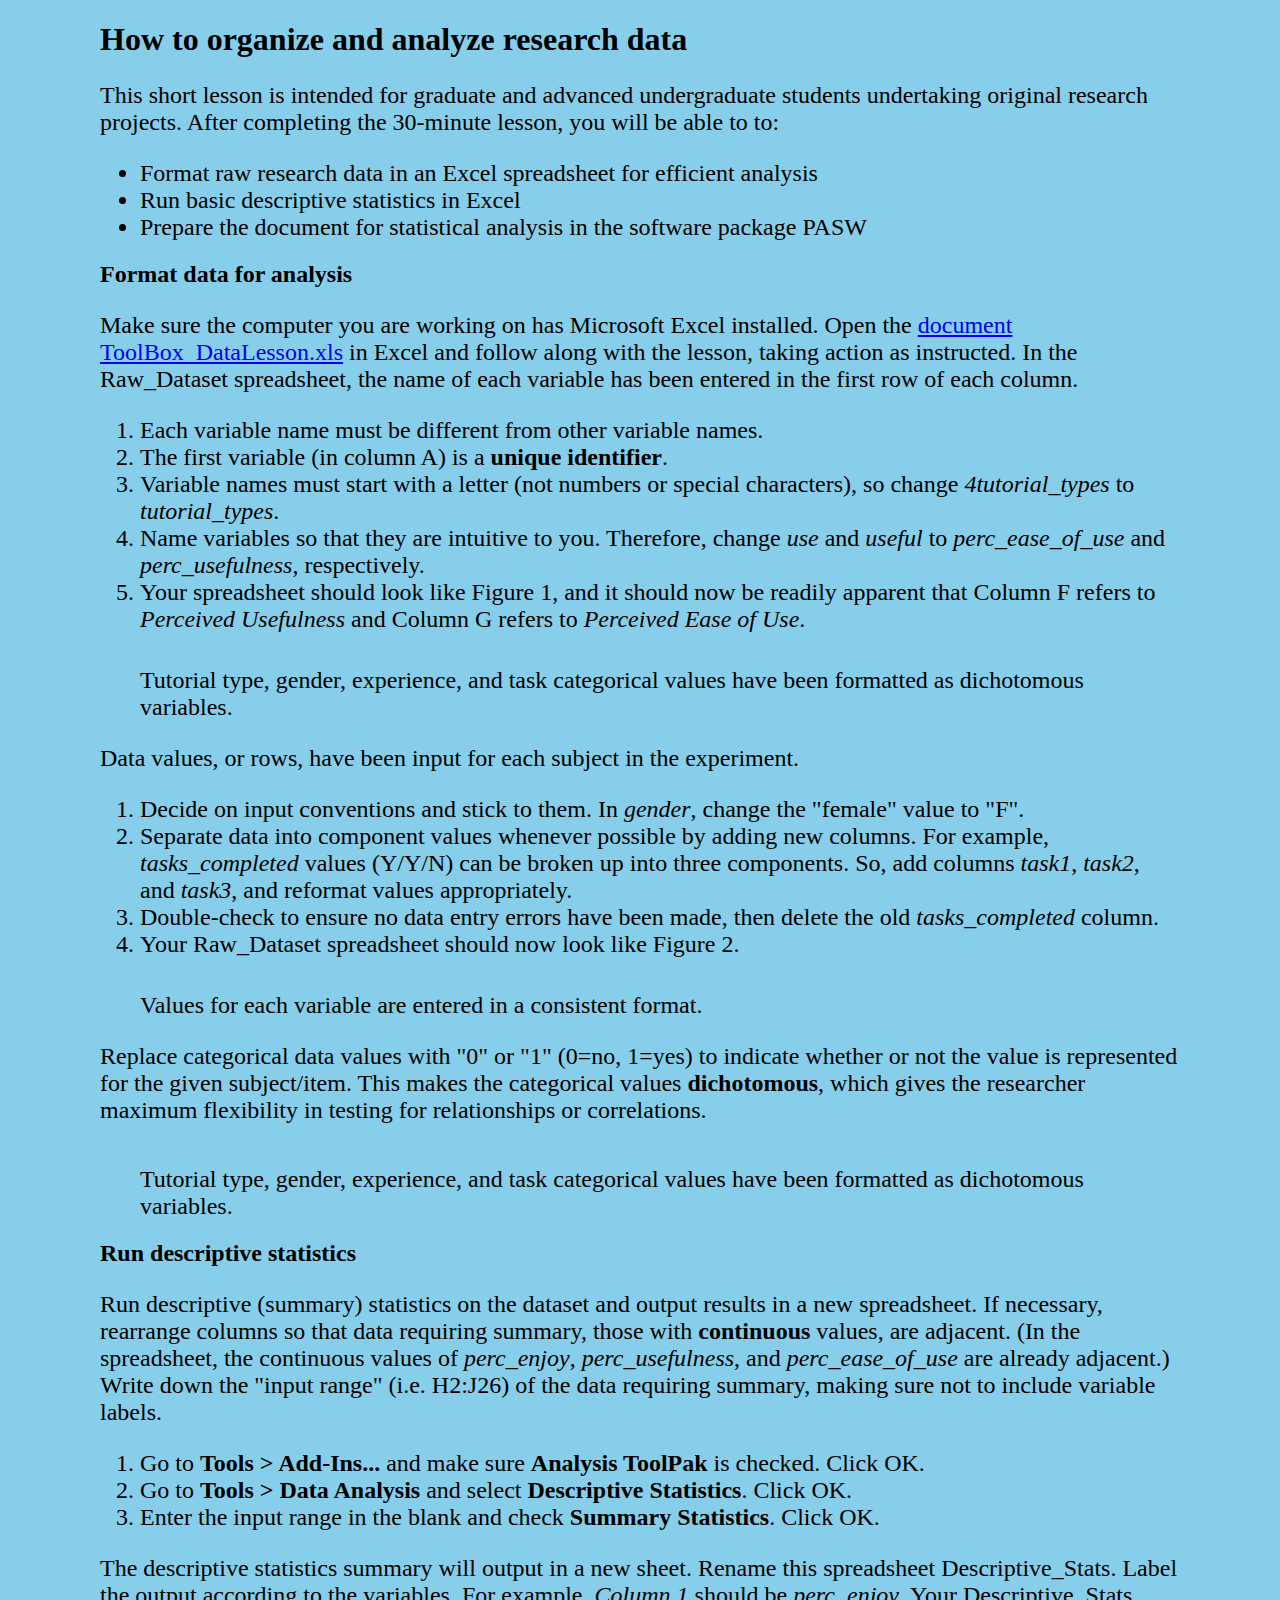
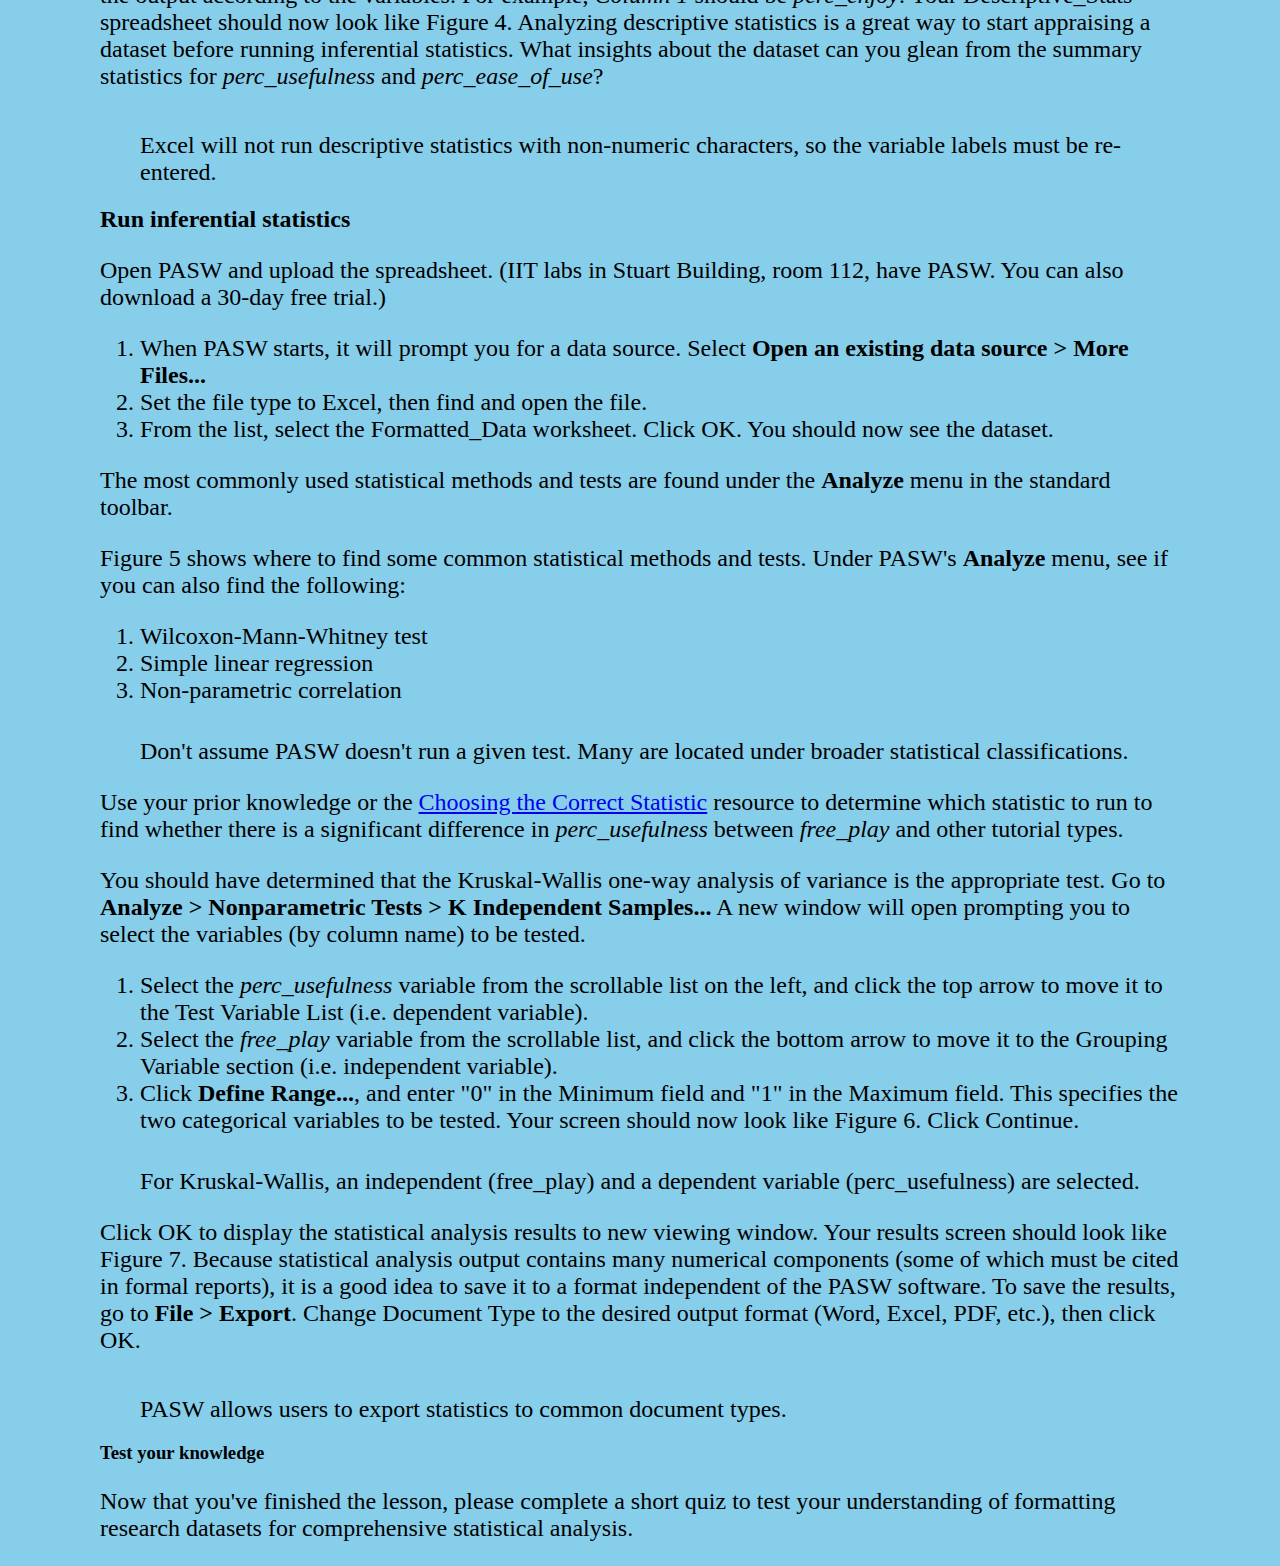
==== research.html @ 141e0d4c "results page added" ====
<!DOCTYPE html>
<html lang="en"></html>

<head>
    <meta charset="utf-8">
    <title>Research Paper Toolbox: Research Data Lesson</title>

    <link rel="stylesheet" type="text/css" href="./styles/module.css">
</head>

<body>

    <header>
        <h1>How to organize and analyze research data</h1>
    </header>

    <!-- INSERT SIDEBAR -->

    <p>This short lesson is intended for graduate and advanced undergraduate students undertaking original research projects. After completing the 30-minute lesson, you will be able to to:</p>
    <ul>
        <li>Format raw research data in an Excel spreadsheet for efficient analysis</li>
        <li>Run basic descriptive statistics in Excel </li>
        <li>Prepare the document for statistical analysis in the software package PASW</li>
    </ul>

    <article>
        <h2>Format data for analysis</h2>

        <p>Make sure the computer you are working on has Microsoft Excel installed. Open the <a href="tutorial_spreadsheet.xlsx">document ToolBox_DataLesson.xls</a> in Excel and follow along with the lesson, taking action as instructed.
            In the Raw_Dataset spreadsheet, the name of each variable has been entered in the first row of each column.
        </p>

        <ol>
            <li>Each variable name must be different from other variable names.</li>
            <li>The first variable (in column A) is a <strong>unique identifier</strong>.</li>
            <li>Variable names must start with a letter (not numbers or special characters), so change <em>4tutorial_types</em> to <em>tutorial_types</em>.</li>
            <li>Name variables so that they are intuitive to you. Therefore, change <em>use</em> and <em>useful</em> to <em>perc_ease_of_use</em> and <em>perc_usefulness</em>, respectively.</li>
            <li>Your spreadsheet should look like Figure 1, and it should now be readily apparent that Column F refers to <em>Perceived Usefulness</em> and Column G refers to <em>Perceived Ease of Use</em>.</li>
        </ol>

        <!-- INSERT IMAGE -->
        <figure>
            <img>
            <figcaption>Tutorial type, gender, experience, and task categorical values have been formatted as dichotomous variables.</figcaption>
        </figure>

        <p>Data values, or rows, have been input for each subject in the experiment.</p>

        <ol>
            <li>Decide on input conventions and stick to them. In <em>gender</em>, change the "female" value to "F".</li>
            <li>Separate data into component values whenever possible by adding new columns. For example, <em>tasks_completed</em> values (Y/Y/N) can be broken up into three components. So, add columns <em>task1</em>, <em>task2</em>, and <em>task3</em>, and reformat values appropriately.</li>
            <li>Double-check to ensure no data entry errors have been made, then delete the old <em>tasks_completed</em> column.</li>
            <li>Your Raw_Dataset spreadsheet should now look like Figure 2.</li>
        </ol>

        <!-- INSERT IMAGE -->
        <figure>
            <img>
            <figcaption>Values for each variable are entered in a consistent format.</figcaption>
        </figure>

        <p>Replace categorical data values with "0" or "1" (0=no, 1=yes) to indicate whether or not the value is represented for the given subject/item. This makes the categorical values <strong>dichotomous</strong>, which gives the researcher maximum flexibility in testing for relationships or correlations.</p>

        <!-- INSERT SIDEBAR -->

        <!-- INSERT IMAGE -->
        <figure>
            <img>
            <figcaption>Tutorial type, gender, experience, and task categorical values have been formatted as dichotomous variables.</figcaption>
        </figure>
    </article>

    <article>
        <h2>Run descriptive statistics</h2>

        <!-- INSERT SIDEBAR -->

        <p>Run descriptive (summary) statistics on the dataset and output results in a new spreadsheet. If necessary, rearrange columns so that data requiring summary, those with <strong>continuous</strong> values, are adjacent. (In the spreadsheet, the continuous values of <em>perc_enjoy</em>, <em>perc_usefulness</em>, and <em>perc_ease_of_use</em> are already adjacent.)
            Write down the "input range" (i.e. H2:J26) of the data requiring summary, making sure not to include variable labels.
        </p>

        <ol>
            <li>Go to <strong>Tools > Add-Ins...</strong> and make sure <strong>Analysis ToolPak</strong> is checked. Click OK.</li>
            <li>Go to <strong>Tools > Data Analysis</strong> and select <strong>Descriptive Statistics</strong>. Click OK.</li>
            <li>Enter the input range in the blank and check <strong>Summary Statistics</strong>. Click OK.</li>
        </ol>

        <p>The descriptive statistics summary will output in a new sheet. Rename this spreadsheet Descriptive_Stats. Label the output according to the variables. For example, <em>Column 1</em> should be <em>perc_enjoy</em>. Your Descriptive_Stats spreadsheet should now look like Figure 4.
            Analyzing descriptive statistics is a great way to start appraising a dataset before running inferential statistics. What insights about the dataset can you glean from the summary statistics for <em>perc_usefulness</em> and <em>perc_ease_of_use</em>?
        </p>

        <!-- INSERT IMAGE -->
        <figure>
            <img>
            <figcaption>Excel will not run descriptive statistics with non-numeric characters, so the variable labels must be re-entered.</figcaption>
        </figure>
    </article>

    <article>
        <h2>Run inferential statistics</h2>

        <p>Open PASW and upload the spreadsheet. (IIT labs in Stuart Building, room 112, have PASW. You can also download a 30-day free trial.)</p>

        <ol>
            <li>When PASW starts, it will prompt you for a data source. Select <strong>Open an existing data source > More Files...</strong></li>
            <li>Set the file type to Excel, then find and open the file.</li>
            <li>From the list, select the Formatted_Data worksheet. Click OK. You should now see the dataset.</li>
        </ol>

        <p>The most commonly used statistical methods and tests are found under the <strong>Analyze</strong> menu in the standard toolbar.</p>

        <p>Figure 5 shows where to find some common statistical methods and tests. Under PASW's <strong>Analyze</strong> menu, see if you can also find the following:</p>

        <ol>
            <li>Wilcoxon-Mann-Whitney test</li>
            <li>Simple linear regression</li>
            <li>Non-parametric correlation</li>
        </ol>

        <!-- INSERT IMAGE -->
        <figure>
            <img>
            <figcaption>Don't assume PASW doesn't run a given test. Many are located under broader statistical classifications.</figcaption>
        </figure>

        <p>Use your prior knowledge or the <a href="http://www.ats.ucla.edu/stat/mult_pkg/whatstat/default.htm">Choosing the Correct Statistic</a> resource to determine which statistic to run to find whether there is a significant difference in <em>perc_usefulness</em> between <em>free_play</em> and other tutorial types.</p>

        <!-- INSERT SIDEBAR -->

        <p>You should have determined that the Kruskal-Wallis one-way analysis of variance is the appropriate test. Go to <strong>Analyze > Nonparametric Tests > K Independent Samples...</strong> A new window will open prompting you to select the variables (by column name) to be tested.</p>

        <ol>
            <li>Select the <em>perc_usefulness</em> variable from the scrollable list on the left, and click the top arrow to move it to the Test Variable List (i.e. dependent variable).</li>
            <li>Select the <em>free_play</em> variable from the scrollable list, and click the bottom arrow to move it to the Grouping Variable section (i.e. independent variable).</li>
            <li>Click <strong>Define Range...</strong>, and enter "0" in the Minimum field and "1" in the Maximum field. This specifies the two categorical variables to be tested. Your screen should now look like Figure 6. Click Continue.</li>
        </ol>

        <!-- INSERT IMAGE -->
        <figure>
            <img>
            <figcaption>For Kruskal-Wallis, an independent (free_play) and a dependent variable (perc_usefulness) are selected.</figcaption>
        </figure>

        <p>Click OK to display the statistical analysis results to new viewing window. Your results screen should look like Figure 7. Because statistical analysis output contains many numerical components (some of which must be cited in formal reports), it is a good idea to save it to a format independent of the PASW software. To save the results, go to <strong>File > Export</strong>. Change Document Type to the desired output format (Word, Excel, PDF, etc.), then click OK.</p>
        
        <figure>
            <img>
            <figcaption>PASW allows users to export statistics to common document types.</figcaption>
        </figure>
    </article>

    <article>
        <h3>Test your knowledge</h3>

        <p>Now that you've finished the lesson, please complete a short quiz to test your understanding of formatting research datasets for comprehensive statistical analysis.</p>
    </article>


</body>
---- styles/module.css ----
/* NAVBAR STYLES */

nav {
    text-align: center;
    
}

nav a {
    color: white;
    transition: color 0.5s ease-in-out;

    font-size: 1.3em;
    text-decoration: none;
    padding: .5em 1em;
}


nav ul {
    list-style: none;
    padding-left: 0px;
    background-color:rgb(106, 106, 106);
    padding: 10px 0px 10px 0px;
    border-radius: 16px;
}

nav ul li {
    display: inline;
}


li.active a {
    color:#E3A55E;
}

li.a:hover {
    background-color: #E3A55E;
}

/* PAGE BODY / CONTENT STYLES */

body {
    background-color:skyblue;
    width: 1080px;
    margin-left: auto;
    margin-right: auto;
}

p {
    font-size: 1.5em;
}

ul > li {
    font-size: 1.5em;
}

ol > li {
    font-size: 1.5em;
}

figcaption {
    font-size: 1.5em;
}
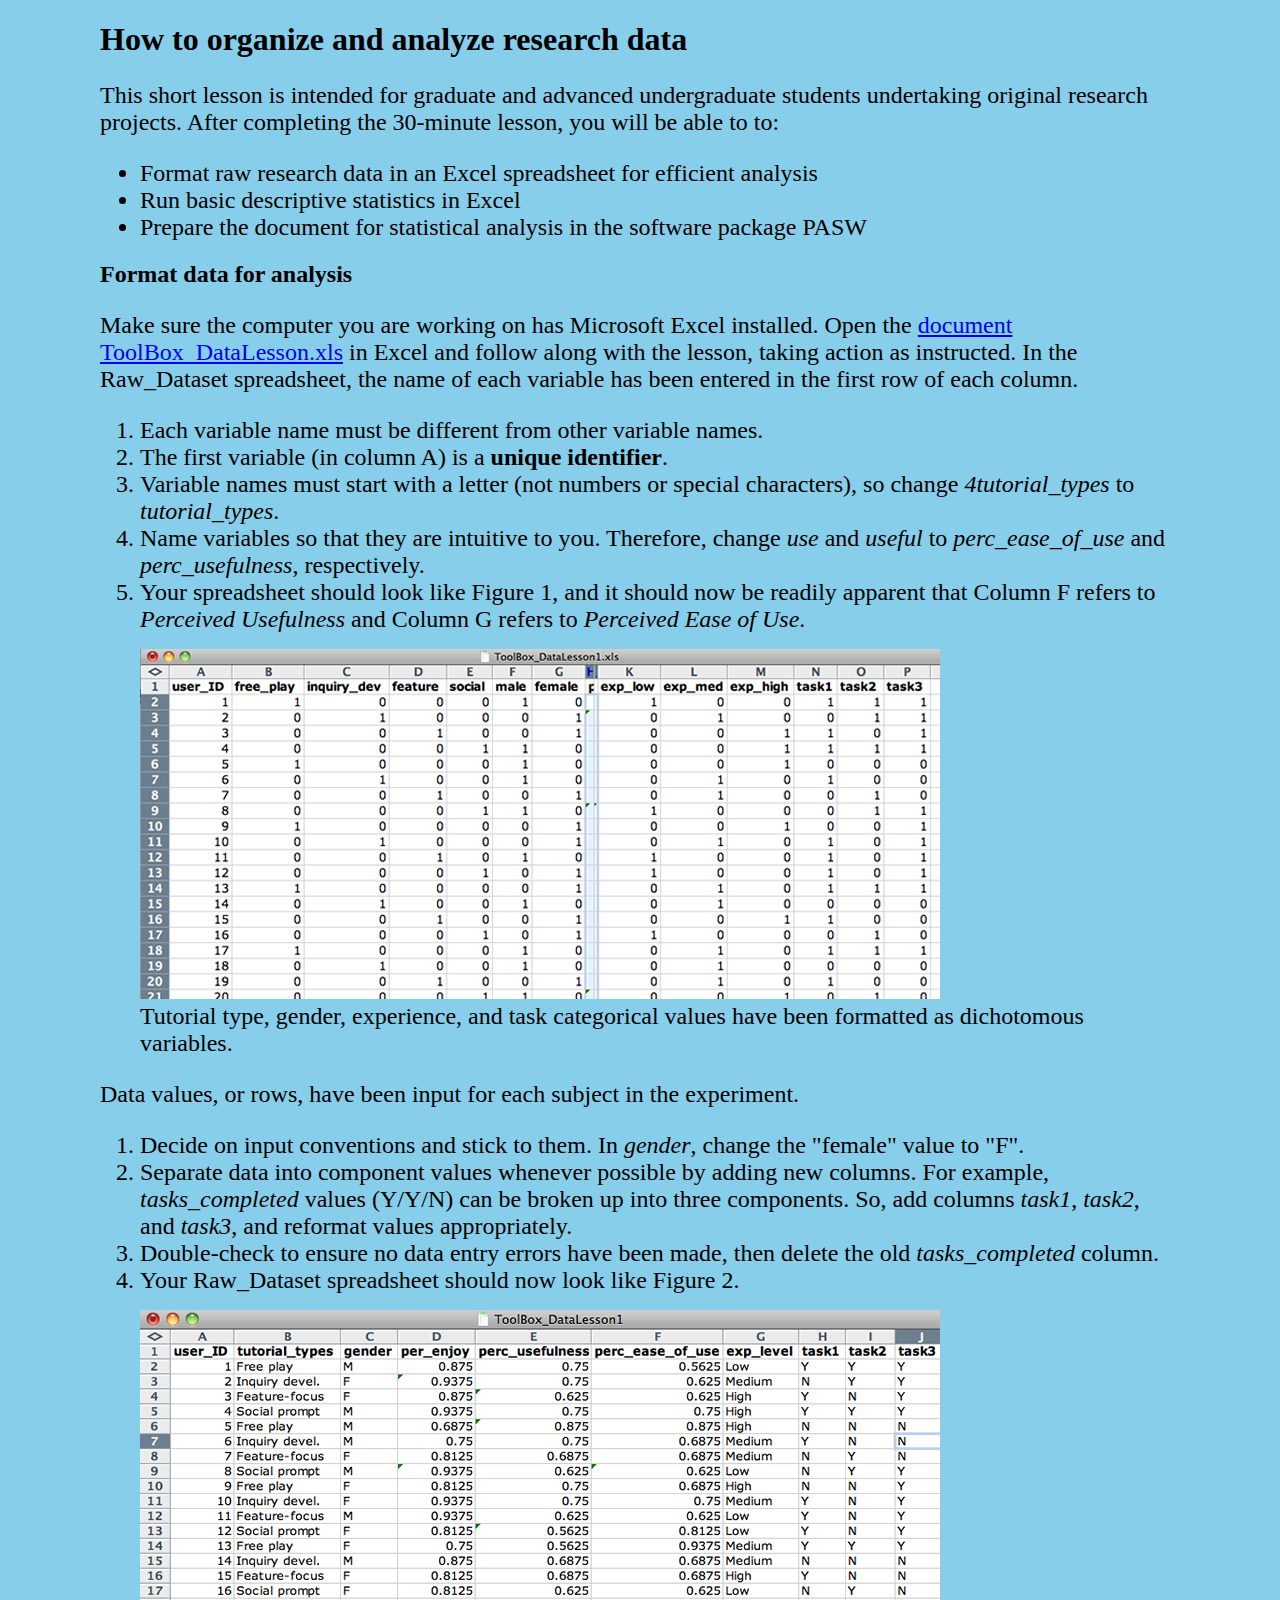
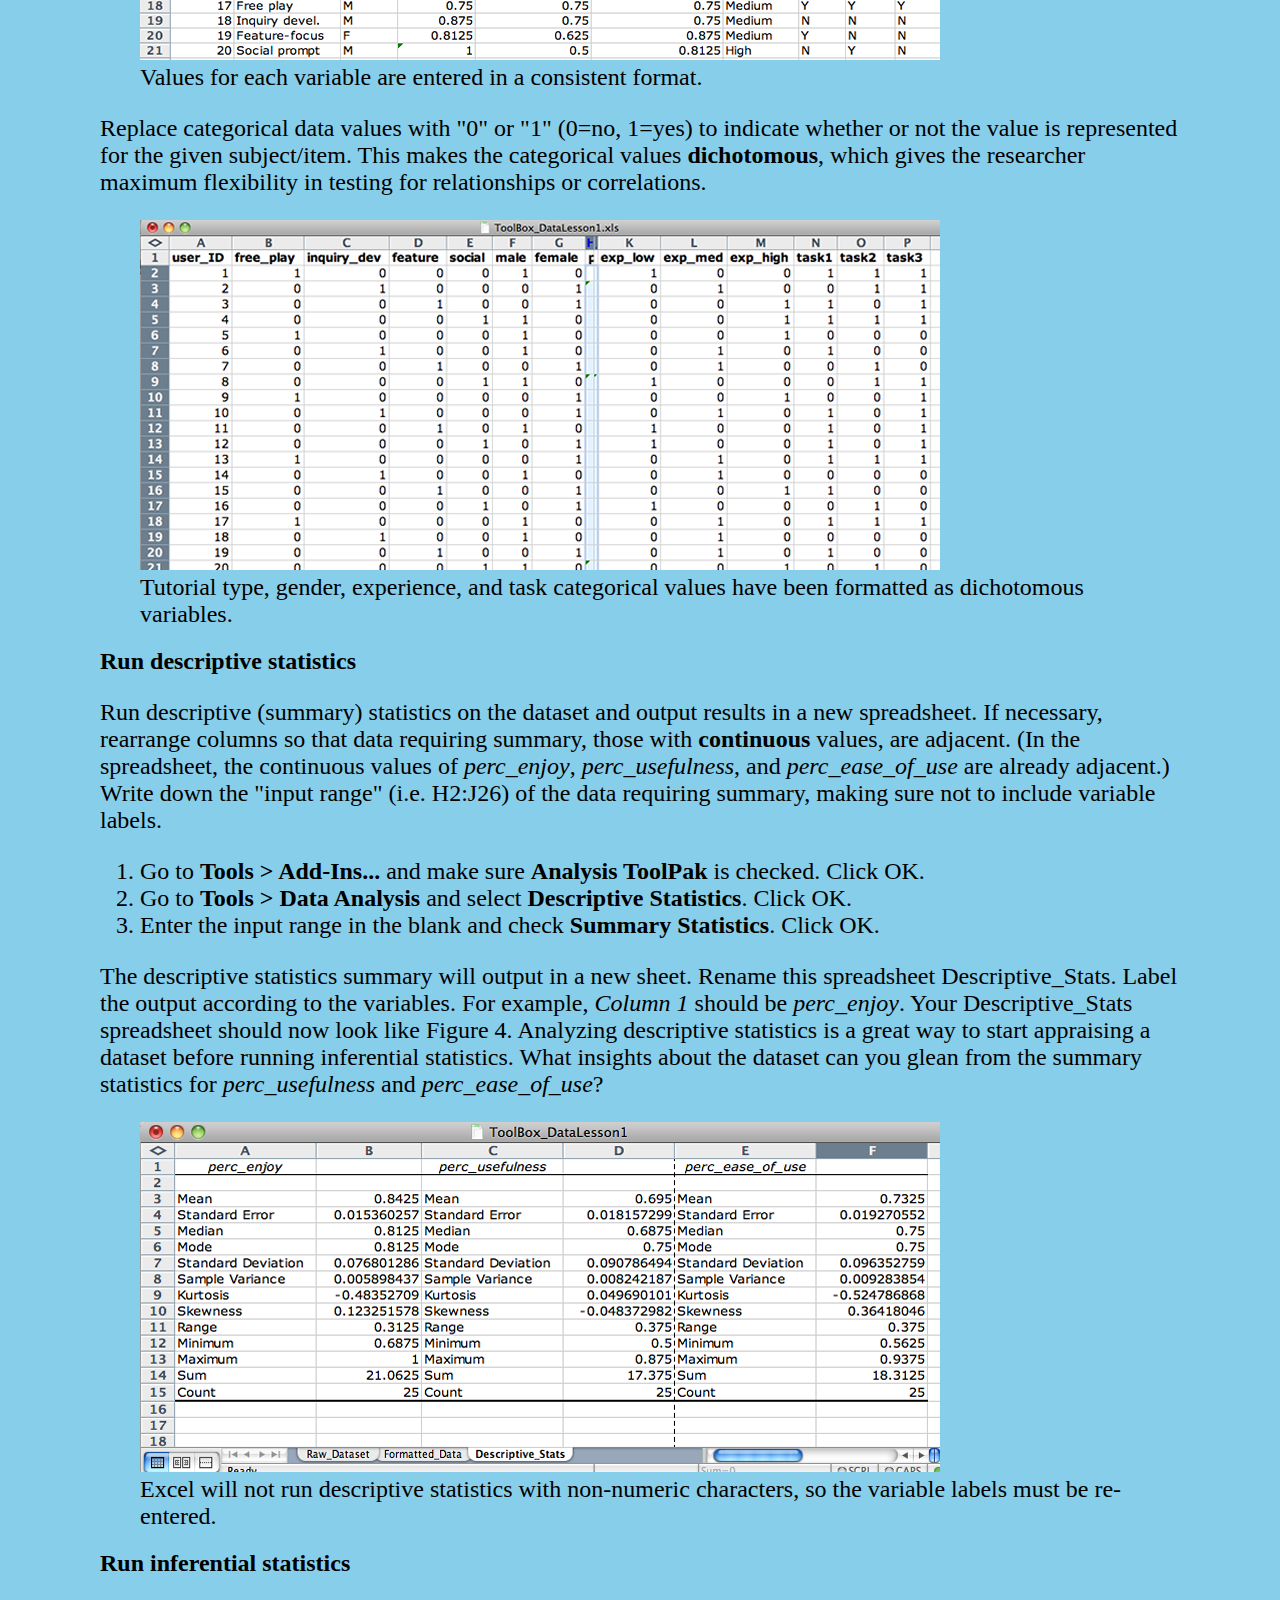
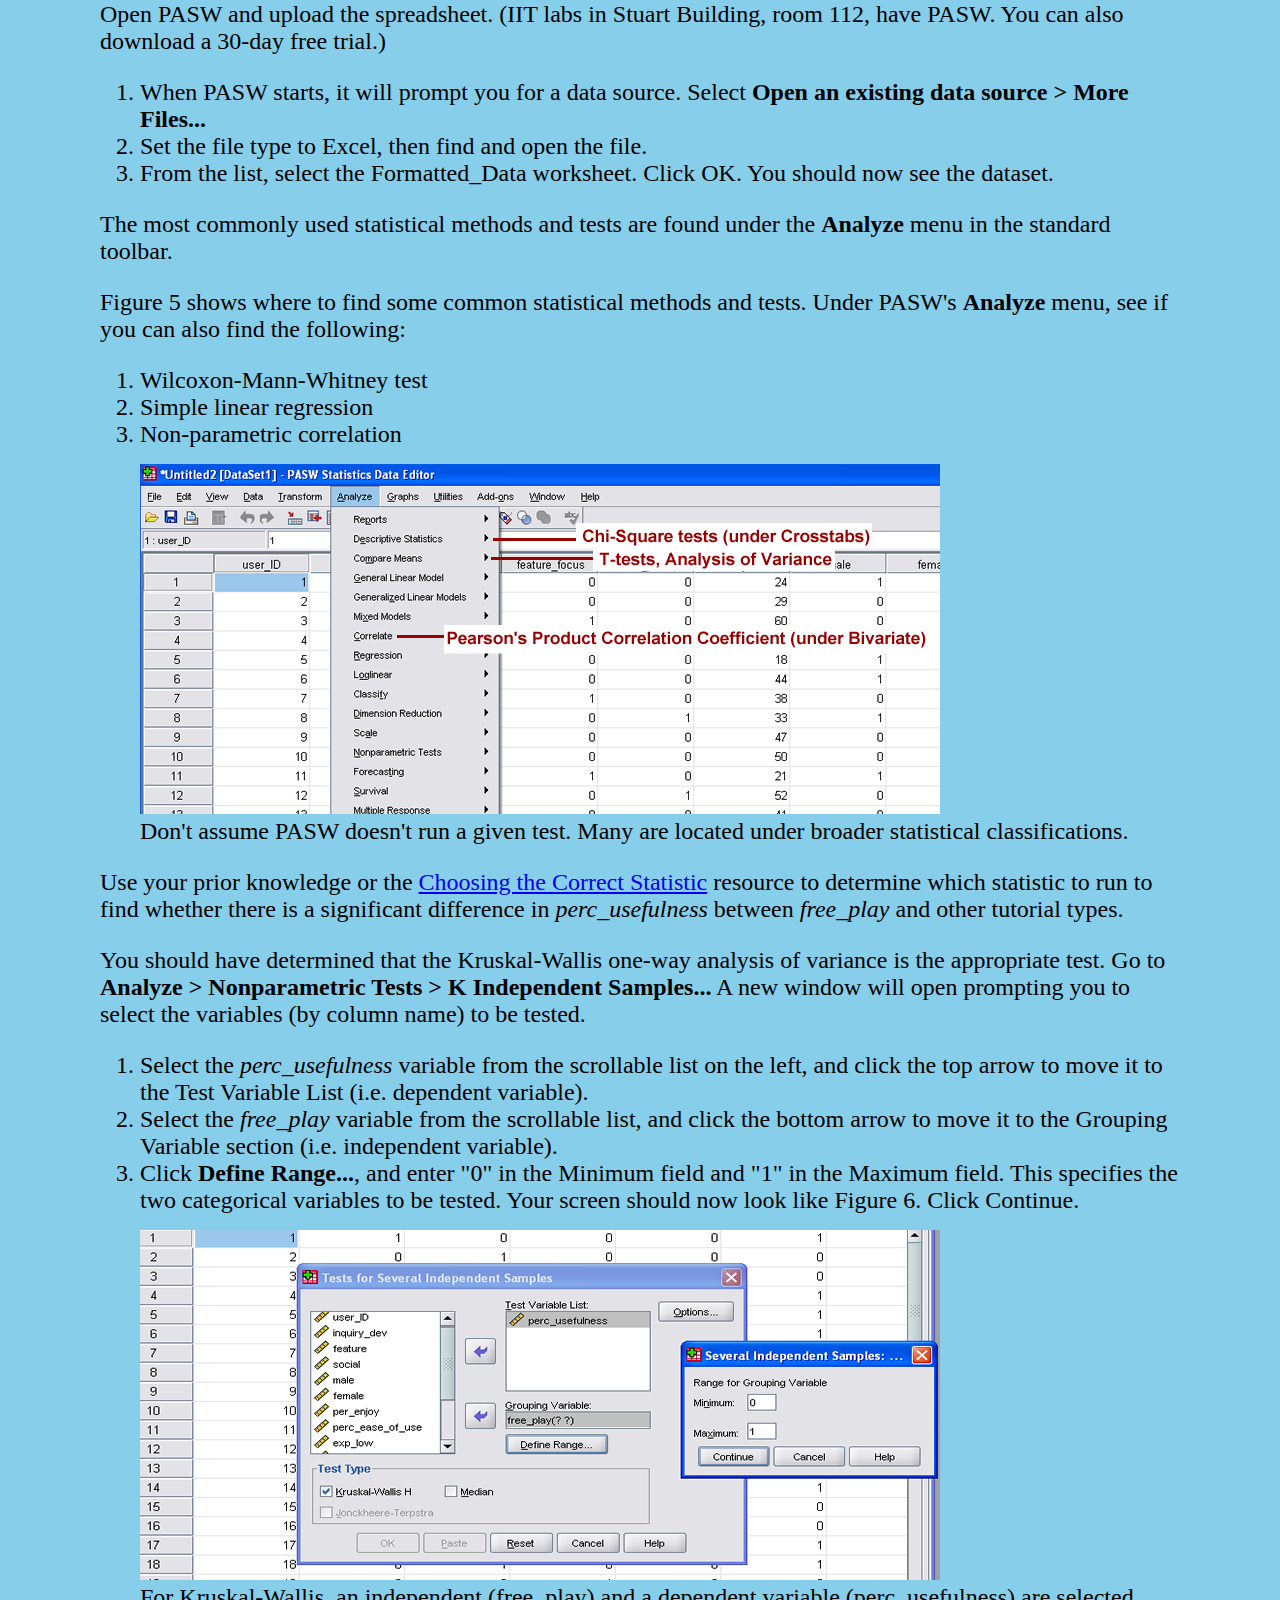
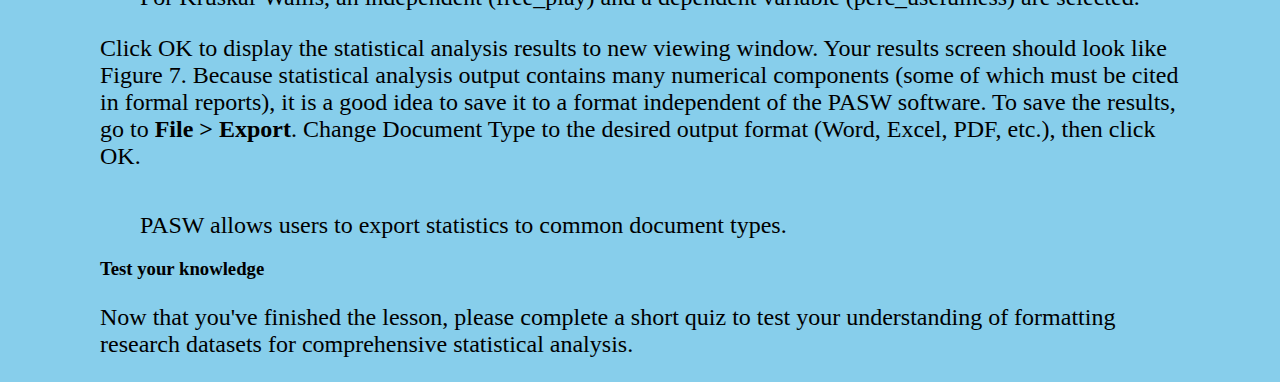
==== commit 6bdf5071: "add images to research page" ====
--- a/research.html
+++ b/research.html
@@ -38,9 +38,9 @@
             <li>Your spreadsheet should look like Figure 1, and it should now be readily apparent that Column F refers to <em>Perceived Usefulness</em> and Column G refers to <em>Perceived Ease of Use</em>.</li>
         </ol>
 
-        <!-- INSERT IMAGE -->
+        
         <figure>
-            <img>
+            <img src="./images/datalesson_fig3.png">
             <figcaption>Tutorial type, gender, experience, and task categorical values have been formatted as dichotomous variables.</figcaption>
         </figure>
 
@@ -53,9 +53,9 @@
             <li>Your Raw_Dataset spreadsheet should now look like Figure 2.</li>
         </ol>
 
-        <!-- INSERT IMAGE -->
+        
         <figure>
-            <img>
+            <img src="./images/datalesson_fig2.png">
             <figcaption>Values for each variable are entered in a consistent format.</figcaption>
         </figure>
 
@@ -63,9 +63,9 @@
 
         <!-- INSERT SIDEBAR -->
 
-        <!-- INSERT IMAGE -->
+        
         <figure>
-            <img>
+            <img src="./images/datalesson_fig3 (1).png">
             <figcaption>Tutorial type, gender, experience, and task categorical values have been formatted as dichotomous variables.</figcaption>
         </figure>
     </article>
@@ -89,9 +89,9 @@
             Analyzing descriptive statistics is a great way to start appraising a dataset before running inferential statistics. What insights about the dataset can you glean from the summary statistics for <em>perc_usefulness</em> and <em>perc_ease_of_use</em>?
         </p>
 
-        <!-- INSERT IMAGE -->
+        
         <figure>
-            <img>
+            <img src="./images/datalesson_fig4.png">
             <figcaption>Excel will not run descriptive statistics with non-numeric characters, so the variable labels must be re-entered.</figcaption>
         </figure>
     </article>
@@ -117,9 +117,9 @@
             <li>Non-parametric correlation</li>
         </ol>
 
-        <!-- INSERT IMAGE -->
+        
         <figure>
-            <img>
+            <img src="./images/datalesson_fig5.png">
             <figcaption>Don't assume PASW doesn't run a given test. Many are located under broader statistical classifications.</figcaption>
         </figure>
 
@@ -135,9 +135,9 @@
             <li>Click <strong>Define Range...</strong>, and enter "0" in the Minimum field and "1" in the Maximum field. This specifies the two categorical variables to be tested. Your screen should now look like Figure 6. Click Continue.</li>
         </ol>
 
-        <!-- INSERT IMAGE -->
+        
         <figure>
-            <img>
+            <img src="./images/datalesson_fig6.png">
             <figcaption>For Kruskal-Wallis, an independent (free_play) and a dependent variable (perc_usefulness) are selected.</figcaption>
         </figure>
 
--- a/styles/module.css
+++ b/styles/module.css
@@ -59,4 +59,8 @@
 
 figcaption {
     font-size: 1.5em;
-}+}
+
+/* figure {
+    margin: auto;
+} */
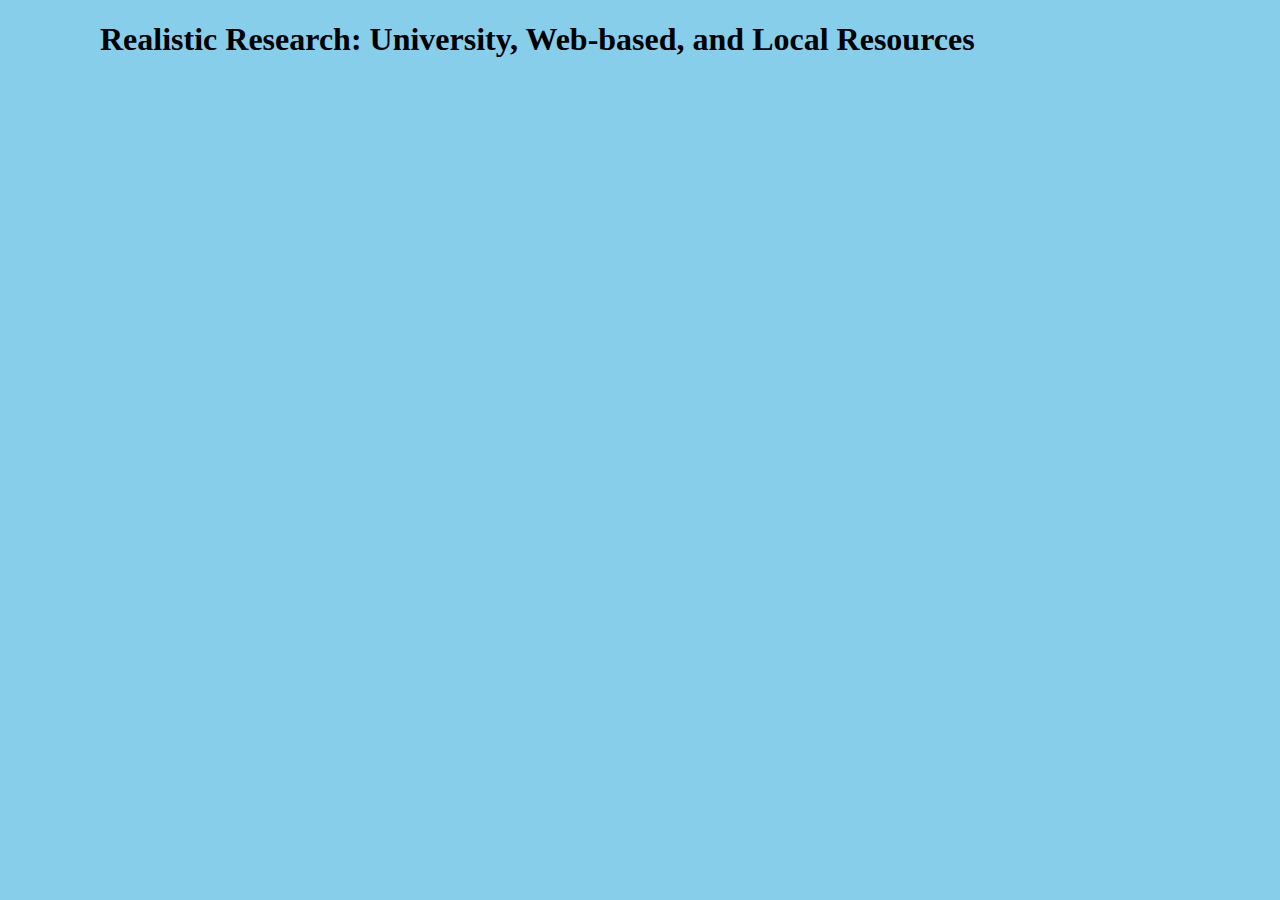
==== commit 7ad99add: "swap data and research pages" ====
--- a/research.html
+++ b/research.html
@@ -3,7 +3,7 @@
 
 <head>
     <meta charset="utf-8">
-    <title>Research Paper Toolbox: Research Data Lesson</title>
+    <title>Research Paper Toolbox: Realistic Research Lesson</title>
 
     <link rel="stylesheet" type="text/css" href="./styles/module.css">
 </head>
@@ -11,149 +11,11 @@
 <body>
 
     <header>
-        <h1>How to organize and analyze research data</h1>
+        <h1>Realistic Research: University, Web-based, and Local Resources</h1>
     </header>
 
-    <!-- INSERT SIDEBAR -->
 
-    <p>This short lesson is intended for graduate and advanced undergraduate students undertaking original research projects. After completing the 30-minute lesson, you will be able to to:</p>
-    <ul>
-        <li>Format raw research data in an Excel spreadsheet for efficient analysis</li>
-        <li>Run basic descriptive statistics in Excel </li>
-        <li>Prepare the document for statistical analysis in the software package PASW</li>
-    </ul>
+    
 
-    <article>
-        <h2>Format data for analysis</h2>
-
-        <p>Make sure the computer you are working on has Microsoft Excel installed. Open the <a href="tutorial_spreadsheet.xlsx">document ToolBox_DataLesson.xls</a> in Excel and follow along with the lesson, taking action as instructed.
-            In the Raw_Dataset spreadsheet, the name of each variable has been entered in the first row of each column.
-        </p>
-
-        <ol>
-            <li>Each variable name must be different from other variable names.</li>
-            <li>The first variable (in column A) is a <strong>unique identifier</strong>.</li>
-            <li>Variable names must start with a letter (not numbers or special characters), so change <em>4tutorial_types</em> to <em>tutorial_types</em>.</li>
-            <li>Name variables so that they are intuitive to you. Therefore, change <em>use</em> and <em>useful</em> to <em>perc_ease_of_use</em> and <em>perc_usefulness</em>, respectively.</li>
-            <li>Your spreadsheet should look like Figure 1, and it should now be readily apparent that Column F refers to <em>Perceived Usefulness</em> and Column G refers to <em>Perceived Ease of Use</em>.</li>
-        </ol>
-
-        
-        <figure>
-            <img src="./images/datalesson_fig3.png">
-            <figcaption>Tutorial type, gender, experience, and task categorical values have been formatted as dichotomous variables.</figcaption>
-        </figure>
-
-        <p>Data values, or rows, have been input for each subject in the experiment.</p>
-
-        <ol>
-            <li>Decide on input conventions and stick to them. In <em>gender</em>, change the "female" value to "F".</li>
-            <li>Separate data into component values whenever possible by adding new columns. For example, <em>tasks_completed</em> values (Y/Y/N) can be broken up into three components. So, add columns <em>task1</em>, <em>task2</em>, and <em>task3</em>, and reformat values appropriately.</li>
-            <li>Double-check to ensure no data entry errors have been made, then delete the old <em>tasks_completed</em> column.</li>
-            <li>Your Raw_Dataset spreadsheet should now look like Figure 2.</li>
-        </ol>
-
-        
-        <figure>
-            <img src="./images/datalesson_fig2.png">
-            <figcaption>Values for each variable are entered in a consistent format.</figcaption>
-        </figure>
-
-        <p>Replace categorical data values with "0" or "1" (0=no, 1=yes) to indicate whether or not the value is represented for the given subject/item. This makes the categorical values <strong>dichotomous</strong>, which gives the researcher maximum flexibility in testing for relationships or correlations.</p>
-
-        <!-- INSERT SIDEBAR -->
-
-        
-        <figure>
-            <img src="./images/datalesson_fig3 (1).png">
-            <figcaption>Tutorial type, gender, experience, and task categorical values have been formatted as dichotomous variables.</figcaption>
-        </figure>
-    </article>
-
-    <article>
-        <h2>Run descriptive statistics</h2>
-
-        <!-- INSERT SIDEBAR -->
-
-        <p>Run descriptive (summary) statistics on the dataset and output results in a new spreadsheet. If necessary, rearrange columns so that data requiring summary, those with <strong>continuous</strong> values, are adjacent. (In the spreadsheet, the continuous values of <em>perc_enjoy</em>, <em>perc_usefulness</em>, and <em>perc_ease_of_use</em> are already adjacent.)
-            Write down the "input range" (i.e. H2:J26) of the data requiring summary, making sure not to include variable labels.
-        </p>
-
-        <ol>
-            <li>Go to <strong>Tools > Add-Ins...</strong> and make sure <strong>Analysis ToolPak</strong> is checked. Click OK.</li>
-            <li>Go to <strong>Tools > Data Analysis</strong> and select <strong>Descriptive Statistics</strong>. Click OK.</li>
-            <li>Enter the input range in the blank and check <strong>Summary Statistics</strong>. Click OK.</li>
-        </ol>
-
-        <p>The descriptive statistics summary will output in a new sheet. Rename this spreadsheet Descriptive_Stats. Label the output according to the variables. For example, <em>Column 1</em> should be <em>perc_enjoy</em>. Your Descriptive_Stats spreadsheet should now look like Figure 4.
-            Analyzing descriptive statistics is a great way to start appraising a dataset before running inferential statistics. What insights about the dataset can you glean from the summary statistics for <em>perc_usefulness</em> and <em>perc_ease_of_use</em>?
-        </p>
-
-        
-        <figure>
-            <img src="./images/datalesson_fig4.png">
-            <figcaption>Excel will not run descriptive statistics with non-numeric characters, so the variable labels must be re-entered.</figcaption>
-        </figure>
-    </article>
-
-    <article>
-        <h2>Run inferential statistics</h2>
-
-        <p>Open PASW and upload the spreadsheet. (IIT labs in Stuart Building, room 112, have PASW. You can also download a 30-day free trial.)</p>
-
-        <ol>
-            <li>When PASW starts, it will prompt you for a data source. Select <strong>Open an existing data source > More Files...</strong></li>
-            <li>Set the file type to Excel, then find and open the file.</li>
-            <li>From the list, select the Formatted_Data worksheet. Click OK. You should now see the dataset.</li>
-        </ol>
-
-        <p>The most commonly used statistical methods and tests are found under the <strong>Analyze</strong> menu in the standard toolbar.</p>
-
-        <p>Figure 5 shows where to find some common statistical methods and tests. Under PASW's <strong>Analyze</strong> menu, see if you can also find the following:</p>
-
-        <ol>
-            <li>Wilcoxon-Mann-Whitney test</li>
-            <li>Simple linear regression</li>
-            <li>Non-parametric correlation</li>
-        </ol>
-
-        
-        <figure>
-            <img src="./images/datalesson_fig5.png">
-            <figcaption>Don't assume PASW doesn't run a given test. Many are located under broader statistical classifications.</figcaption>
-        </figure>
-
-        <p>Use your prior knowledge or the <a href="http://www.ats.ucla.edu/stat/mult_pkg/whatstat/default.htm">Choosing the Correct Statistic</a> resource to determine which statistic to run to find whether there is a significant difference in <em>perc_usefulness</em> between <em>free_play</em> and other tutorial types.</p>
-
-        <!-- INSERT SIDEBAR -->
-
-        <p>You should have determined that the Kruskal-Wallis one-way analysis of variance is the appropriate test. Go to <strong>Analyze > Nonparametric Tests > K Independent Samples...</strong> A new window will open prompting you to select the variables (by column name) to be tested.</p>
-
-        <ol>
-            <li>Select the <em>perc_usefulness</em> variable from the scrollable list on the left, and click the top arrow to move it to the Test Variable List (i.e. dependent variable).</li>
-            <li>Select the <em>free_play</em> variable from the scrollable list, and click the bottom arrow to move it to the Grouping Variable section (i.e. independent variable).</li>
-            <li>Click <strong>Define Range...</strong>, and enter "0" in the Minimum field and "1" in the Maximum field. This specifies the two categorical variables to be tested. Your screen should now look like Figure 6. Click Continue.</li>
-        </ol>
-
-        
-        <figure>
-            <img src="./images/datalesson_fig6.png">
-            <figcaption>For Kruskal-Wallis, an independent (free_play) and a dependent variable (perc_usefulness) are selected.</figcaption>
-        </figure>
-
-        <p>Click OK to display the statistical analysis results to new viewing window. Your results screen should look like Figure 7. Because statistical analysis output contains many numerical components (some of which must be cited in formal reports), it is a good idea to save it to a format independent of the PASW software. To save the results, go to <strong>File > Export</strong>. Change Document Type to the desired output format (Word, Excel, PDF, etc.), then click OK.</p>
-        
-        <figure>
-            <img>
-            <figcaption>PASW allows users to export statistics to common document types.</figcaption>
-        </figure>
-    </article>
-
-    <article>
-        <h3>Test your knowledge</h3>
-
-        <p>Now that you've finished the lesson, please complete a short quiz to test your understanding of formatting research datasets for comprehensive statistical analysis.</p>
-    </article>
-
-
+    
 </body>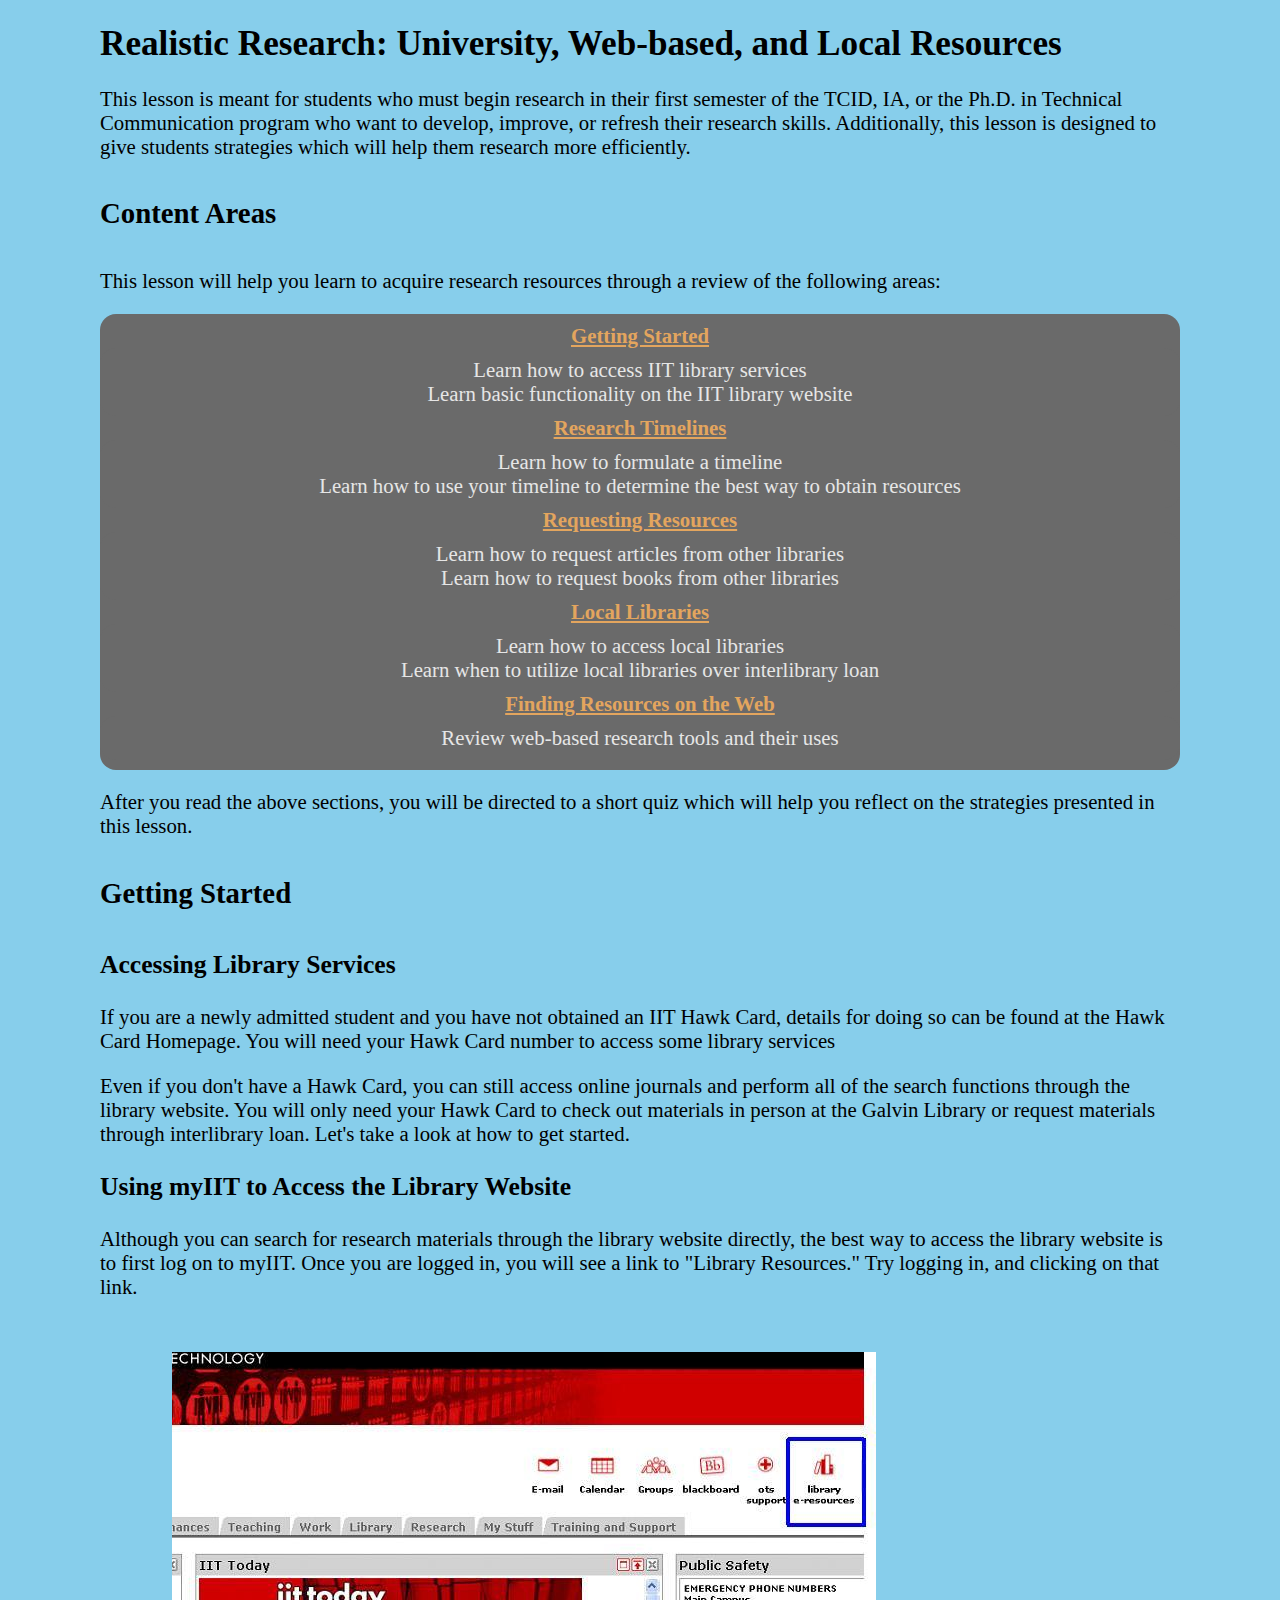
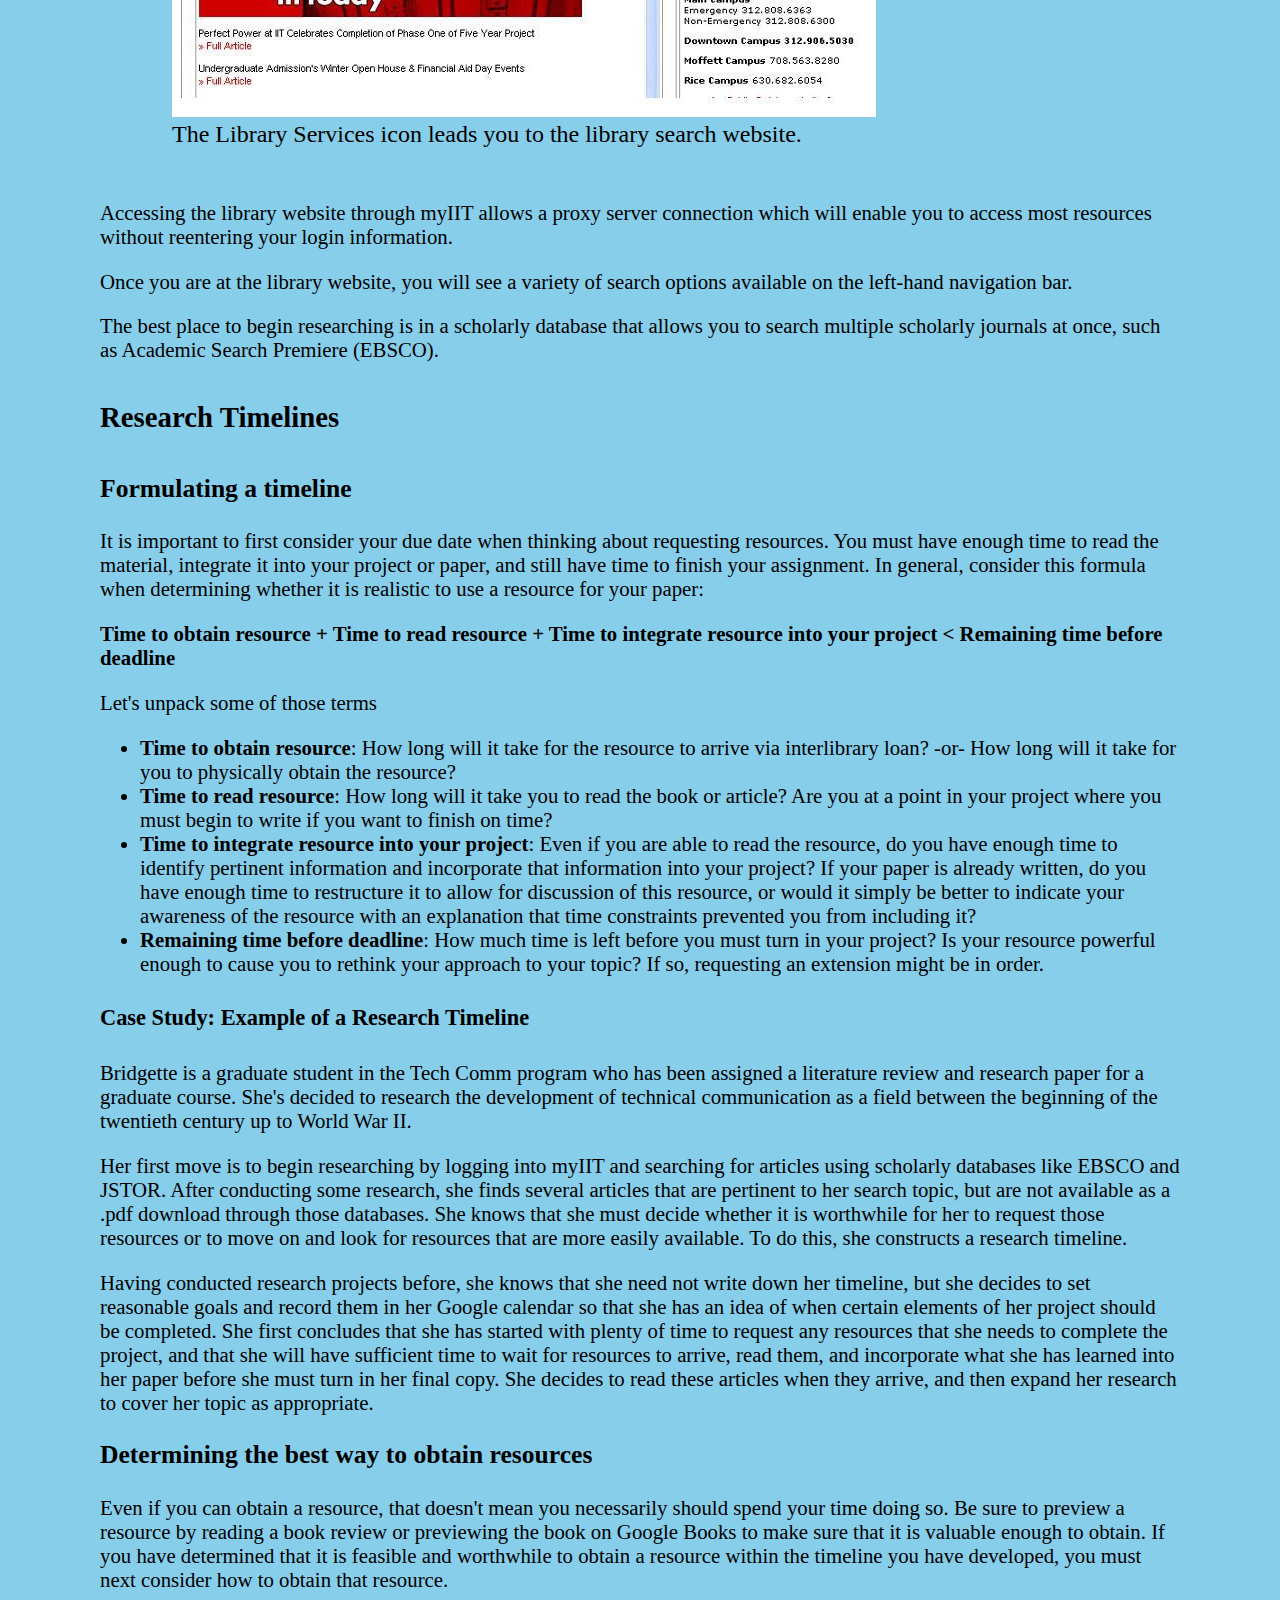
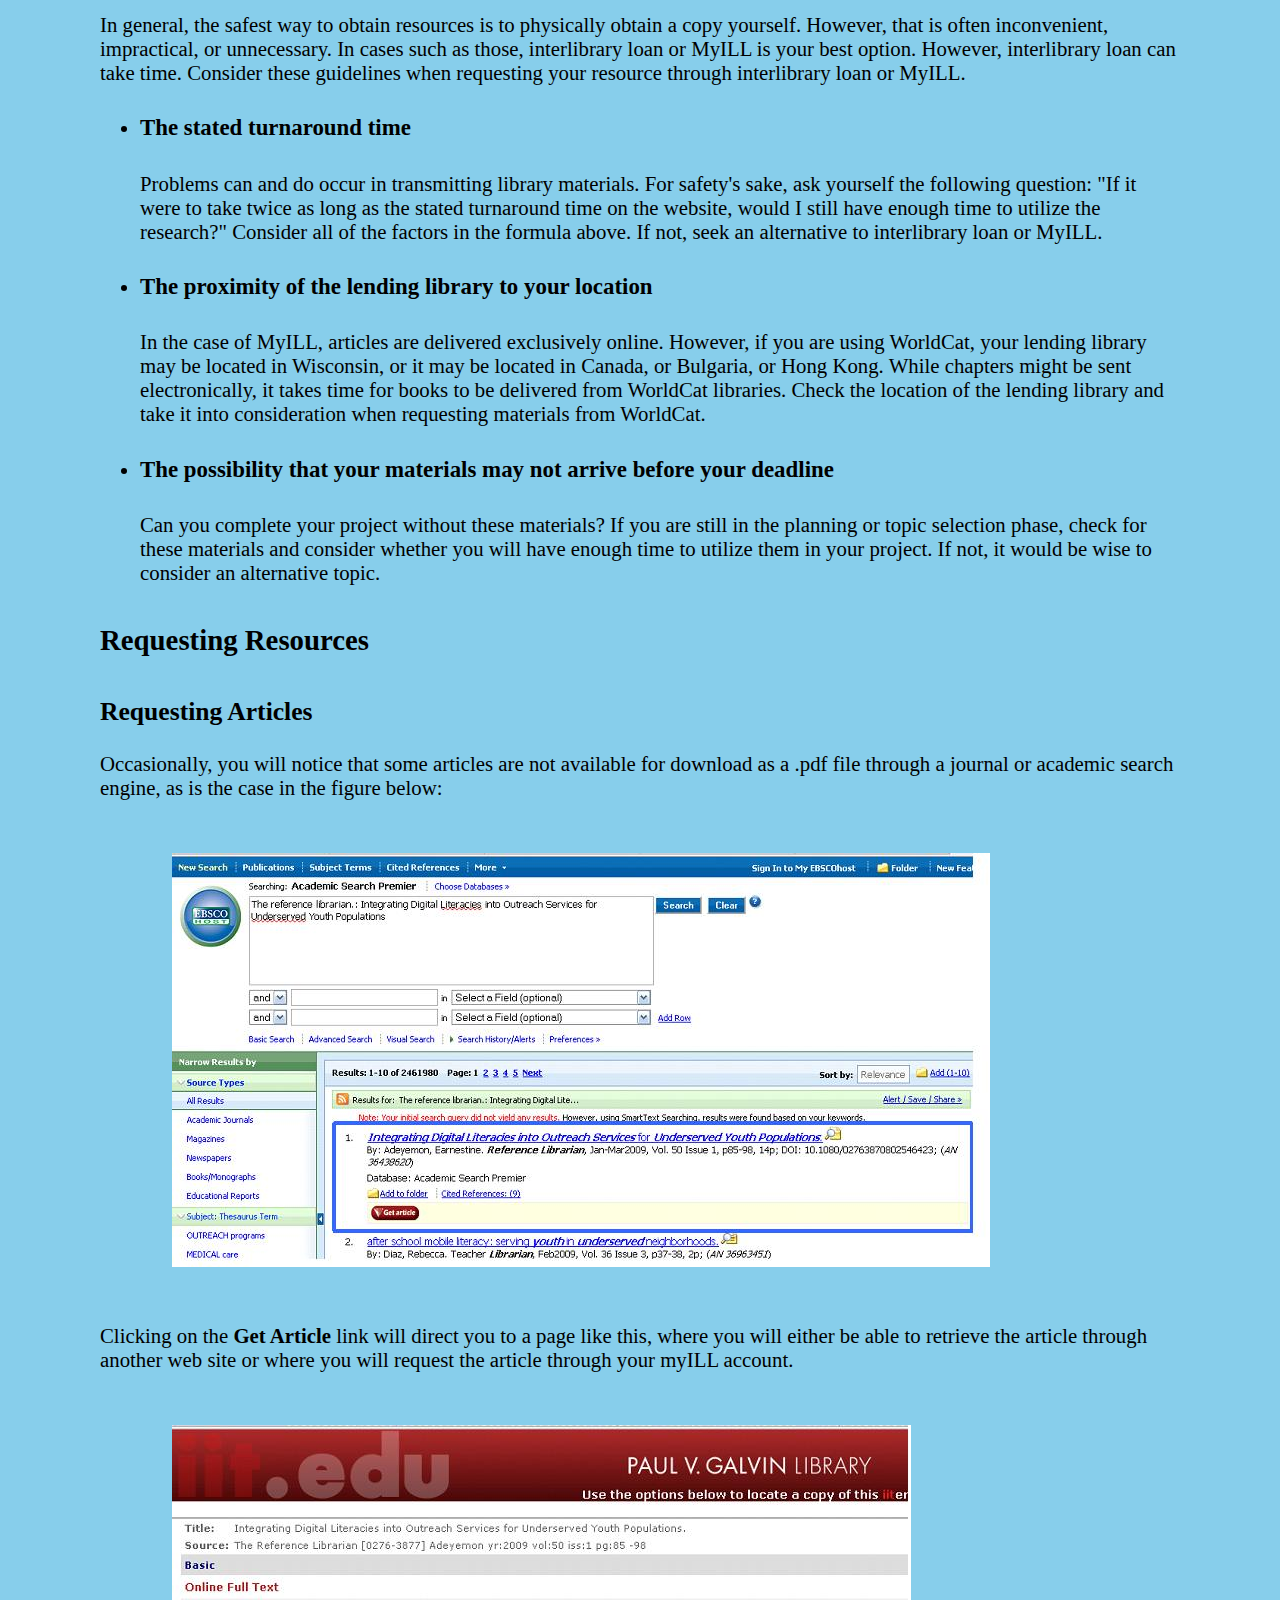
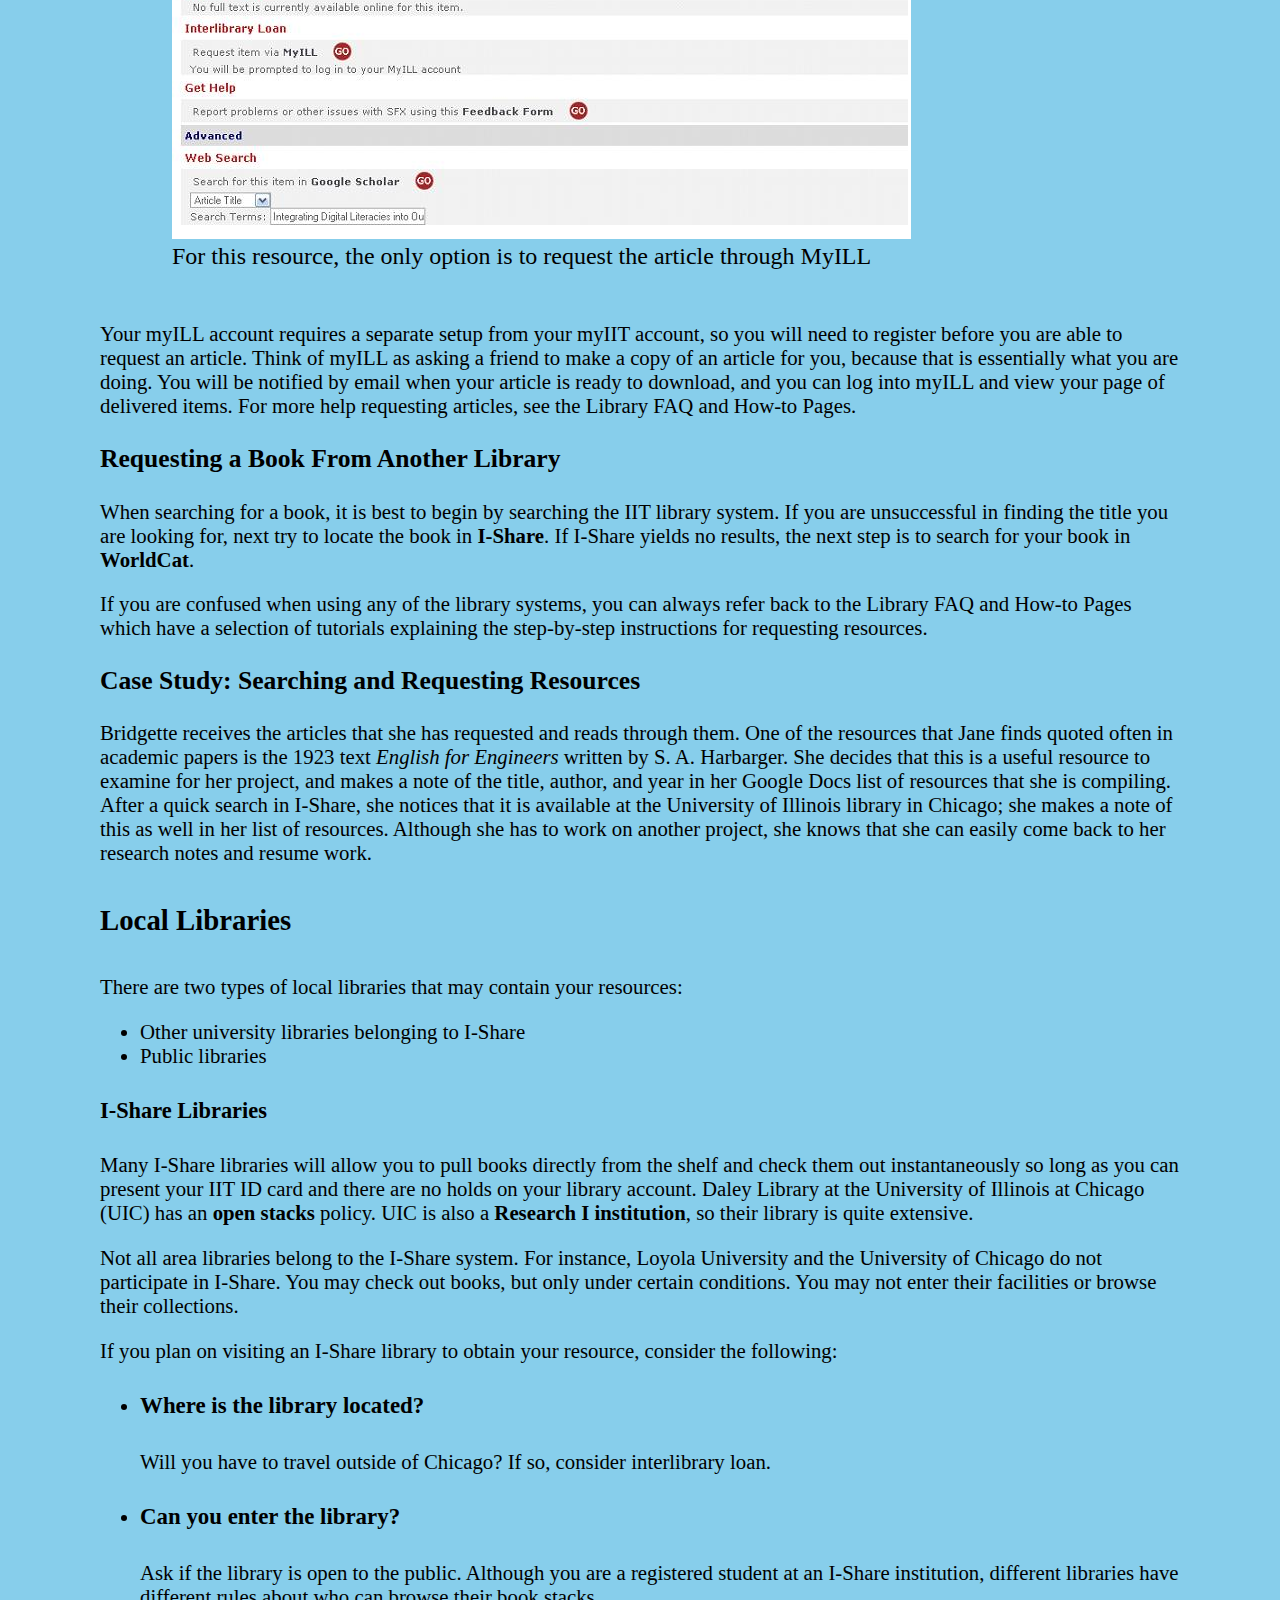
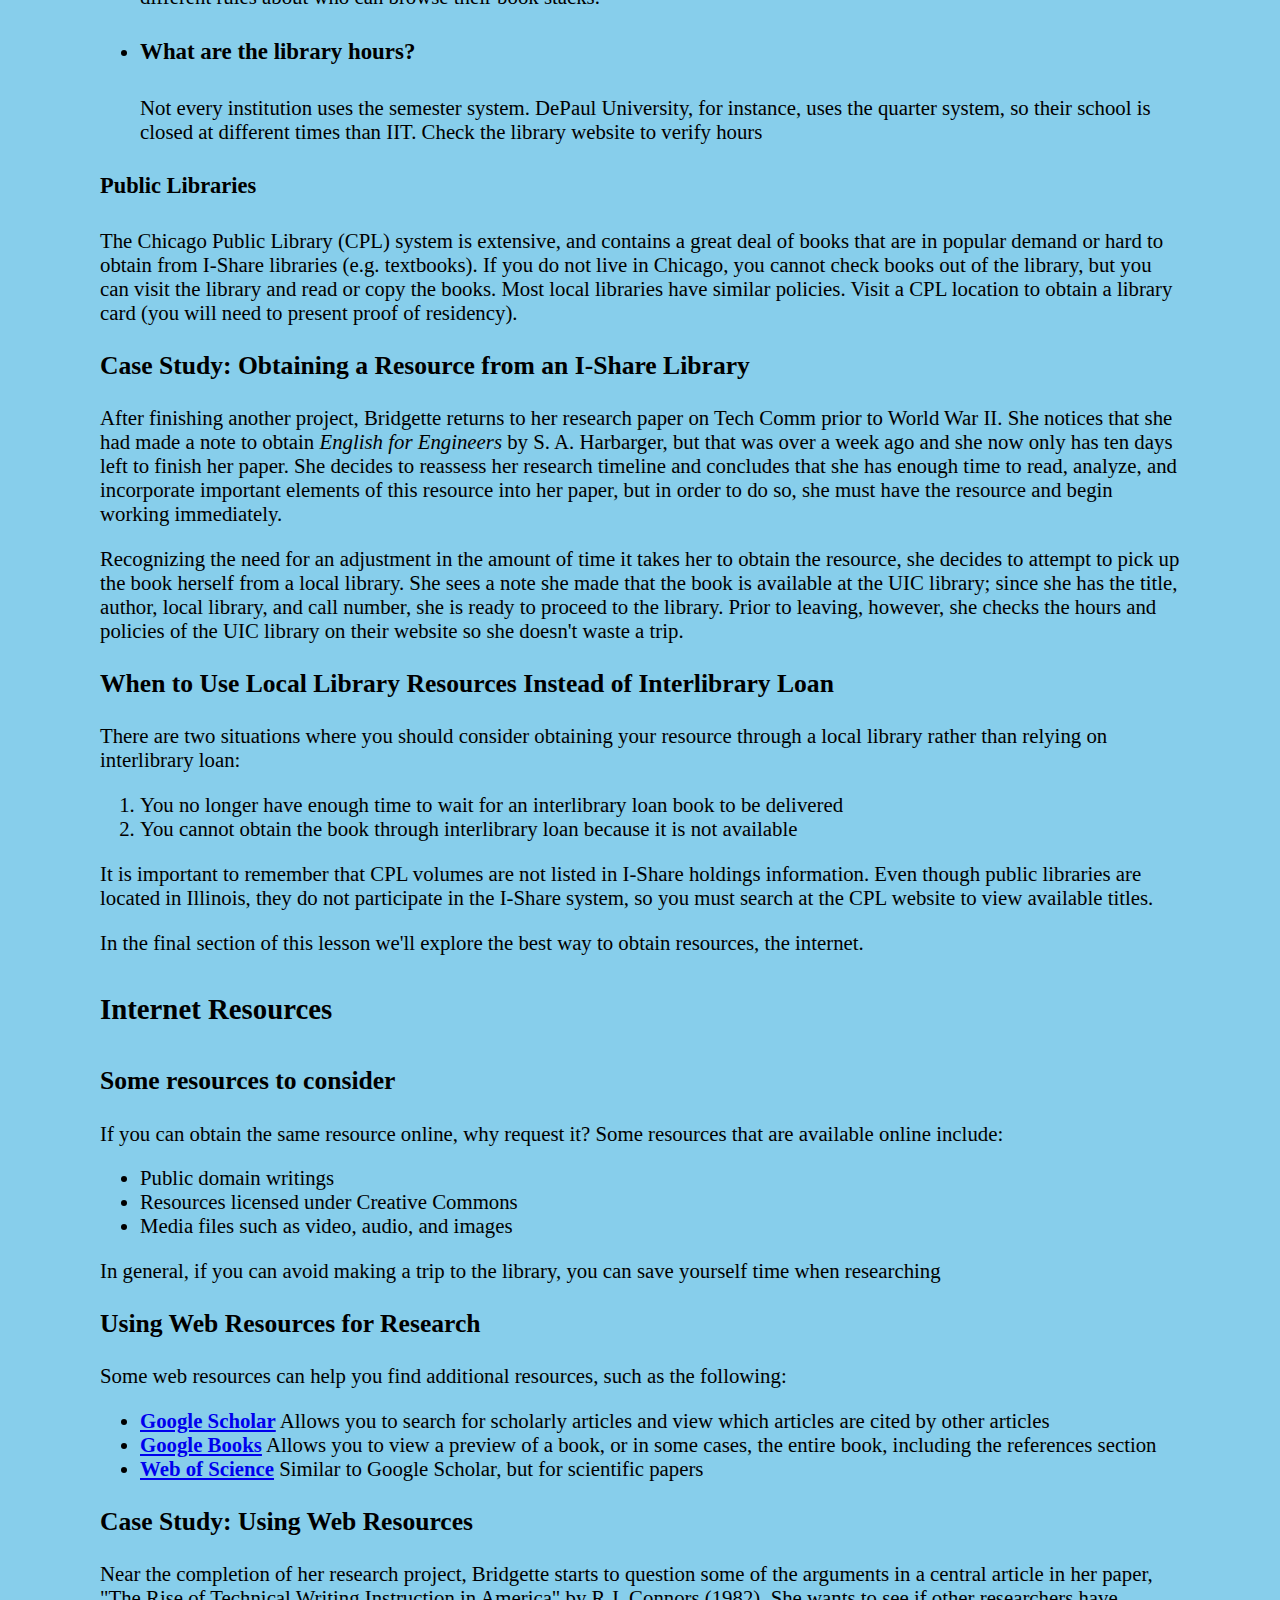
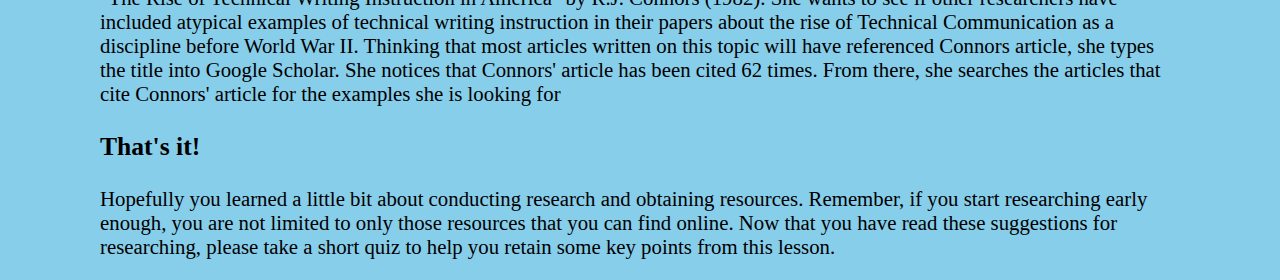
==== commit a0ecce92: "finish research & extra styling" ====
--- a/research.html
+++ b/research.html
@@ -15,7 +15,235 @@
     </header>
 
 
-    
+    <p>This lesson is meant for students who must begin research in their first semester of the TCID, IA, or the Ph.D. in Technical Communication program who want to develop, improve, or refresh their research skills. Additionally, this lesson is designed to give students strategies which will help them research more efficiently.</p>
+
+    <h2>Content Areas</h2>
+    <p>This lesson will help you learn to acquire research resources through a review of the following areas:</p>
+
+    <nav>
+        <ul>
+            <li><a href="#getting_started">Getting Started</a></li>
+            <ul>
+                <li>Learn how to access IIT library services</li>
+                <li>Learn basic functionality on the IIT library website</li>
+            </ul>
+
+            <li><a href="#research_timelines">Research Timelines</a></li>
+            <ul>
+                <li>Learn how to formulate a timeline</li>
+                <li>Learn how to use your timeline to determine the best way to obtain resources</li>
+            </ul>
+
+            <li><a href="#requesting_resources">Requesting Resources</a></li>
+            <ul>
+                <li>Learn how to request articles from other libraries</li>
+                <li>Learn how to request books from other libraries</li>
+            </ul>
+
+            <li><a href="#local_libraries">Local Libraries</a></li>
+            <ul>
+                <li>Learn how to access local libraries</li>
+                <li>Learn when to utilize local libraries over interlibrary loan</li>
+            </ul>
+            <li><a href="#internet_resources">Finding Resources on the Web</a></li>
+            <ul>
+                <li>Review web-based research tools and their uses</li>
+            </ul>
+
+        </ul>
+    </nav>
+
+    <p>After you read the above sections, you will be directed to a short quiz which will help you reflect on the strategies presented in this lesson.</p>
+
+    <article>
+
+        <h2 id="getting_started">Getting Started</h2>
+
+        <h3>Accessing Library Services</h3>
+
+        <p>If you are a newly admitted student and you have not obtained an IIT Hawk Card, details for doing so can be found at the Hawk Card Homepage. You will need your Hawk Card number to access some library services</p>
+        <p>Even if you don't have a Hawk Card, you can still access online journals and perform all of the search functions through the library website. You will only need your Hawk Card to check out materials in person at the Galvin Library or request materials through interlibrary loan. Let's take a look at how to get started.</p>
+
+        
+        <h3>Using myIIT to Access the Library Website</h3>
+        <p>Although you can search for research materials through the library website directly, the best way to access the library website is to first log on to myIIT. Once you are logged in, you will see a link to "Library Resources." Try logging in, and clicking on that link.</p>
+
+        <figure>
+            <img src="./images/research2.jpg" alt="">
+            <figcaption>The Library Services icon leads you to the library search website.</figcaption>
+        </figure>
+
+        <p>Accessing the library website through myIIT allows a proxy server connection which will enable you to access most resources without reentering your login information.</p>
+        <p>Once you are at the library website, you will see a variety of search options available on the left-hand navigation bar.</p>
+        <p>The best place to begin researching is in a scholarly database that allows you to search multiple scholarly journals at once, such as Academic Search Premiere (EBSCO).</p>
+
+    </article>
+
+    <article>
+
+        <h2 id="research_timelines">Research Timelines</h2>
+        <h3>Formulating a timeline</h3>
+
+        <p>It is important to first consider your due date when thinking about requesting resources. You must have enough time to read the material, integrate it into your project or paper, and still have time to finish your assignment. In general, consider this formula when determining whether it is realistic to use a resource for your paper:</p>
+
+        <p><strong>Time to obtain resource + Time to read resource + Time to integrate resource into your project < Remaining time before deadline</strong></p>
+        <p>Let's unpack some of those terms</p>
+
+        <ul>
+            <li><strong>Time to obtain resource</strong>: How long will it take for the resource to arrive via interlibrary loan? -or- How long will it take for you to physically obtain the resource?</li>
+            <li><strong>Time to read resource</strong>: How long will it take you to read the book or article? Are you at a point in your project where you must begin to write if you want to finish on time?</li>
+            <li><strong>Time to integrate resource into your project</strong>: Even if you are able to read the resource, do you have enough time to identify pertinent information and incorporate that information into your project? If your paper is already written, do you have enough time to restructure it to allow for discussion of this resource, or would it simply be better to indicate your awareness of the resource with an explanation that time constraints prevented you from including it?</li>
+            <li><strong>Remaining time before deadline</strong>: How much time is left before you must turn in your project? Is your resource powerful enough to cause you to rethink your approach to your topic? If so, requesting an extension might be in order.</li>
+        </ul>
+
+        <!-- INSERT SIDEBAR -->
+
+        <h4>Case Study: Example of a Research Timeline</h4>
+        <p>Bridgette is a graduate student in the Tech Comm program who has been assigned a literature review and research paper for a graduate course. She's decided to research the development of technical communication as a field between the beginning of the twentieth century up to World War II.</p>
+        <p>Her first move is to begin researching by logging into myIIT and searching for articles using scholarly databases like EBSCO and JSTOR. After conducting some research, she finds several articles that are pertinent to her search topic, but are not available as a .pdf download through those databases. She knows that she must decide whether it is worthwhile for her to request those resources or to move on and look for resources that are more easily available. To do this, she constructs a research timeline.</p>
+        <p>Having conducted research projects before, she knows that she need not write down her timeline, but she decides to set reasonable goals and record them in her Google calendar so that she has an idea of when certain elements of her project should be completed. She first concludes that she has started with plenty of time to request any resources that she needs to complete the project, and that she will have sufficient time to wait for resources to arrive, read them, and incorporate what she has learned into her paper before she must turn in her final copy. She decides to read these articles when they arrive, and then expand her research to cover her topic as appropriate.</p>
+
+        <h3>Determining the best way to obtain resources</h3>
+        <p>Even if you can obtain a resource, that doesn't mean you necessarily should spend your time doing so. Be sure to preview a resource by reading a book review or previewing the book on Google Books to make sure that it is valuable enough to obtain. If you have determined that it is feasible and worthwhile to obtain a resource within the timeline you have developed, you must next consider how to obtain that resource.</p>
+        <p>In general, the safest way to obtain resources is to physically obtain a copy yourself. However, that is often inconvenient, impractical, or unnecessary. In cases such as those, interlibrary loan or MyILL is your best option. However, interlibrary loan can take time. Consider these guidelines when requesting your resource through interlibrary loan or MyILL.</p>
+
+        <ul>
+            
+            <li><h4>The stated turnaround time</h4>
+                Problems can and do occur in transmitting library materials. For safety's sake, ask yourself the following question: "If it were to take twice as long as the stated turnaround time on the website, would I still have enough time to utilize the research?" Consider all of the factors in the formula above. If not, seek an alternative to interlibrary loan or MyILL.
+            </li>
+            
+            <li><h4>The proximity of the lending library to your location</h4>
+                In the case of MyILL, articles are delivered exclusively online. However, if you are using WorldCat, your lending library may be located in Wisconsin, or it may be located in Canada, or Bulgaria, or Hong Kong. While chapters might be sent electronically, it takes time for books to be delivered from WorldCat libraries. Check the location of the lending library and take it into consideration when requesting materials from WorldCat.
+            </li>
+            
+            <li><h4>The possibility that your materials may not arrive before your deadline</h4>
+                Can you complete your project without these materials? If you are still in the planning or topic selection phase, check for these materials and consider whether you will have enough time to utilize them in your project. If not, it would be wise to consider an alternative topic.
+            </li>
+        </ul>
+
+    </article>
+
+    <article>
+
+        <h2 id="requesting_resources">Requesting Resources</h2>
+
+        <h3>Requesting Articles</h3>
+        <p>Occasionally, you will notice that some articles are not available for download as a .pdf file through a journal or academic search engine, as is the case in the figure below:</p>
+
+        <figure>
+            <img src="./images/research4_image1.jpg" alt="">
+        </figure>
+
+        <p>Clicking on the <strong>Get Article</strong> link will direct you to a page like this, where you will either be able to retrieve the article through another web site or where you will request the article through your myILL account.</p>
+
+        <figure>
+            <img src="./images/research4_image2.jpg" alt="Sample Alt Text">
+            <figcaption>For this resource, the only option is to request the article through MyILL</figcaption>
+        </figure>
+
+        <p>Your myILL account requires a separate setup from your myIIT account, so you will need to register before you are able to request an article. Think of myILL as asking a friend to make a copy of an article for you, because that is essentially what you are doing. You will be notified by email when your article is ready to download, and you can log into myILL and view your page of delivered items. For more help requesting articles, see the Library FAQ and How-to Pages.</p>
+
+
+        <h3>Requesting a Book From Another Library</h3>
+        <p>When searching for a book, it is best to begin by searching the IIT library system. If you are unsuccessful in finding the title you are looking for, next try to locate the book in <strong>I-Share</strong>. If I-Share yields no results, the next step is to search for your book in <strong>WorldCat</strong>.</p>
+
+        <!-- INSERT SIDEBAR -->
+        
+        <p>If you are confused when using any of the library systems, you can always refer back to the Library FAQ and How-to Pages which have a selection of tutorials explaining the step-by-step instructions for requesting resources.</p>
+
+        <h3>Case Study: Searching and Requesting Resources</h3>
+        <p>Bridgette receives the articles that she has requested and reads through them. One of the resources that Jane finds quoted often in academic papers is the 1923 text <em>English for Engineers</em> written by S. A. Harbarger. She decides that this is a useful resource to examine for her project, and makes a note of the title, author, and year in her Google Docs list of resources that she is compiling. After a quick search in I-Share, she notices that it is available at the University of Illinois library in Chicago; she makes a note of this as well in her list of resources. Although she has to work on another project, she knows that she can easily come back to her research notes and resume work.</p>
+
+
+
+        <h2 id="local_libraries">Local Libraries</h2>
+        <p>There are two types of local libraries that may contain your resources:</p>
+
+        <ul>
+            <li>Other university libraries belonging to I-Share</li>
+            <li>Public libraries</li>
+        </ul>
+
+        <h4>I-Share Libraries</h4>
+        <p>Many I-Share libraries will allow you to pull books directly from the shelf and check them out instantaneously so long as you can present your IIT ID card and there are no holds on your library account. Daley Library at the University of Illinois at Chicago (UIC) has an <strong>open stacks</strong> policy. UIC is also a <strong>Research I institution</strong>, so their library is quite extensive.</p>
+        <p>Not all area libraries belong to the I-Share system. For instance, Loyola University and the University of Chicago do not participate in I-Share. You may check out books, but only under certain conditions. You may not enter their facilities or browse their collections.</p>
+        <p>If you plan on visiting an I-Share library to obtain your resource, consider the following:</p>
+
+        <!-- INSERT SIDEBAR -->
+
+        <ul>
+            <li><h4>Where is the library located?</h4>
+            Will you have to travel outside of Chicago? If so, consider interlibrary loan.
+            </li>
+            <li><h4>Can you enter the library?</h4>
+                Ask if the library is open to the public. Although you are a registered student at an I-Share institution, different libraries have different rules about who can browse their book stacks.
+            </li>
+            <li><h4>What are the library hours?</h4>
+                Not every institution uses the semester system. DePaul University, for instance, uses the quarter system, so their school is closed at different times than IIT. Check the library website to verify hours
+            </li>
+        </ul>
+
+        <h4>Public Libraries</h4>
+        <p>The Chicago Public Library (CPL) system is extensive, and contains a great deal of books that are in popular demand or hard to obtain from I-Share libraries (e.g. textbooks). If you do not live in Chicago, you cannot check books out of the library, but you can visit the library and read or copy the books. Most local libraries have similar policies. Visit a CPL location to obtain a library card (you will need to present proof of residency).</p>
+
+        <h3>Case Study: Obtaining a Resource from an I-Share Library</h3>
+        <p>After finishing another project, Bridgette returns to her research paper on Tech Comm prior to World War II. She notices that she had made a note to obtain <em>English for Engineers</em> by S. A. Harbarger, but that was over a week ago and she now only has ten days left to finish her paper. She decides to reassess her research timeline and concludes that she has enough time to read, analyze, and incorporate important elements of this resource into her paper, but in order to do so, she must have the resource and begin working immediately.</p>
+        <p>Recognizing the need for an adjustment in the amount of time it takes her to obtain the resource, she decides to attempt to pick up the book herself from a local library. She sees a note she made that the book is available at the UIC library; since she has the title, author, local library, and call number, she is ready to proceed to the library. Prior to leaving, however, she checks the hours and policies of the UIC library on their website so she doesn't waste a trip.</p>
+
+        <h3>When to Use Local Library Resources Instead of Interlibrary Loan</h3>
+        <p>There are two situations where you should consider obtaining your resource through a local library rather than relying on interlibrary loan:</p>
+        
+        <ol>
+            <li>You no longer have enough time to wait for an interlibrary loan book to be delivered</li>
+            <li>You cannot obtain the book through interlibrary loan because it is not available</li>
+        </ol>
+
+        <p>It is important to remember that CPL volumes are not listed in I-Share holdings information. Even though public libraries are located in Illinois, they do not participate in the I-Share system, so you must search at the CPL website to view available titles.</p>
+        <p>In the final section of this lesson we'll explore the best way to obtain resources, the internet.</p>
+
+    </article>
+
+    <article>
+
+        <h2 id="internet_resources">Internet Resources</h2>
+        
+        <h3>Some resources to consider</h3>
+        <p>If you can obtain the same resource online, why request it? Some resources that are available online include:</p>
+
+        <ul>
+            <li>Public domain writings</li>
+            <li>Resources licensed under Creative Commons</li>
+            <li>Media files such as video, audio, and images</li>
+        </ul>
+
+        <p>In general, if you can avoid making a trip to the library, you can save yourself time when researching</p>
+
+
+        <h3>Using Web Resources for Research</h3>
+        <p>Some web resources can help you find additional resources, such as the following:</p>
+
+        <ul>
+            <li><strong><a href="http://scholar.google.com/schhp?hl=en">Google Scholar</a></strong>
+            Allows you to search for scholarly articles and view which articles are cited by other articles
+            </li>
+            <li><strong><a href="http://books.google.com/books">Google Books</a></strong>
+                Allows you to view a preview of a book, or in some cases, the entire book, including the references section
+            </li>
+            <li><strong><a href="http://thomsonreuters.com/products_services/science/science_products/a-z/web_of_science">Web of Science</a></strong>
+                Similar to Google Scholar, but for scientific papers
+            </li>
+        </ul>
+
+        <!-- INSERT SIDEBAR -->
+
+        <h3>Case Study: Using Web Resources</h3>
+        <p>Near the completion of her research project, Bridgette starts to question some of the arguments in a central article in her paper, "The Rise of Technical Writing Instruction in America" by R.J. Connors (1982). She wants to see if other researchers have included atypical examples of technical writing instruction in their papers about the rise of Technical Communication as a discipline before World War II. Thinking that most articles written on this topic will have referenced Connors article, she types the title into Google Scholar. She notices that Connors' article has been cited 62 times. From there, she searches the articles that cite Connors' article for the examples she is looking for</p>
+
+        <h3>That's it!</h3>
+        <p>Hopefully you learned a little bit about conducting research and obtaining resources. Remember, if you start researching early enough, you are not limited to only those resources that you can find online. Now that you have read these suggestions for researching, please take a short quiz to help you retain some key points from this lesson.</p>
+
+    </article>
 
     
 </body>--- a/styles/module.css
+++ b/styles/module.css
@@ -5,26 +5,30 @@
     
 }
 
-nav a {
+nav > a {
     color: white;
-    transition: color 0.5s ease-in-out;
-
-    font-size: 1.3em;
-    text-decoration: none;
     padding: .5em 1em;
 }
 
 
-nav ul {
+nav > ul, nav > ul > ul {
     list-style: none;
     padding-left: 0px;
+    color: rgb(230, 230, 230);
     background-color:rgb(106, 106, 106);
     padding: 10px 0px 10px 0px;
     border-radius: 16px;
 }
 
-nav ul li {
-    display: inline;
+nav > ul > li {
+    /* display: inline; */
+    color: rgb(230, 230, 230);
+    
+    font-weight: bold;
+}
+
+nav > ul > li > a {
+    text-decoration: underline;
 }
 
 
@@ -45,22 +49,49 @@
     margin-right: auto;
 }
 
+h1 {
+    font-size: 2.2em;
+}
+
+h2 {
+    font-size: 1.8em;
+    padding: 0.5em 0 0.5em 0;
+}
+
+h3 {
+    font-size: 1.6em;
+}
+
+h4 {
+    font-size: 1.4em;
+}
+
+
+
 p {
-    font-size: 1.5em;
+    font-size: 1.3em;
 }
 
 ul > li {
-    font-size: 1.5em;
+    font-size: 1.3em;
 }
 
 ol > li {
-    font-size: 1.5em;
+    font-size: 1.3em;
+}
+
+li > h4 {
+    font-size: 1.1em;
+}
+
+figure {
+    padding: 2em 2em 2em 2em;
 }
 
 figcaption {
     font-size: 1.5em;
 }
 
-/* figure {
-    margin: auto;
-} */
+li > a {
+    color: #E3A55E;
+}
